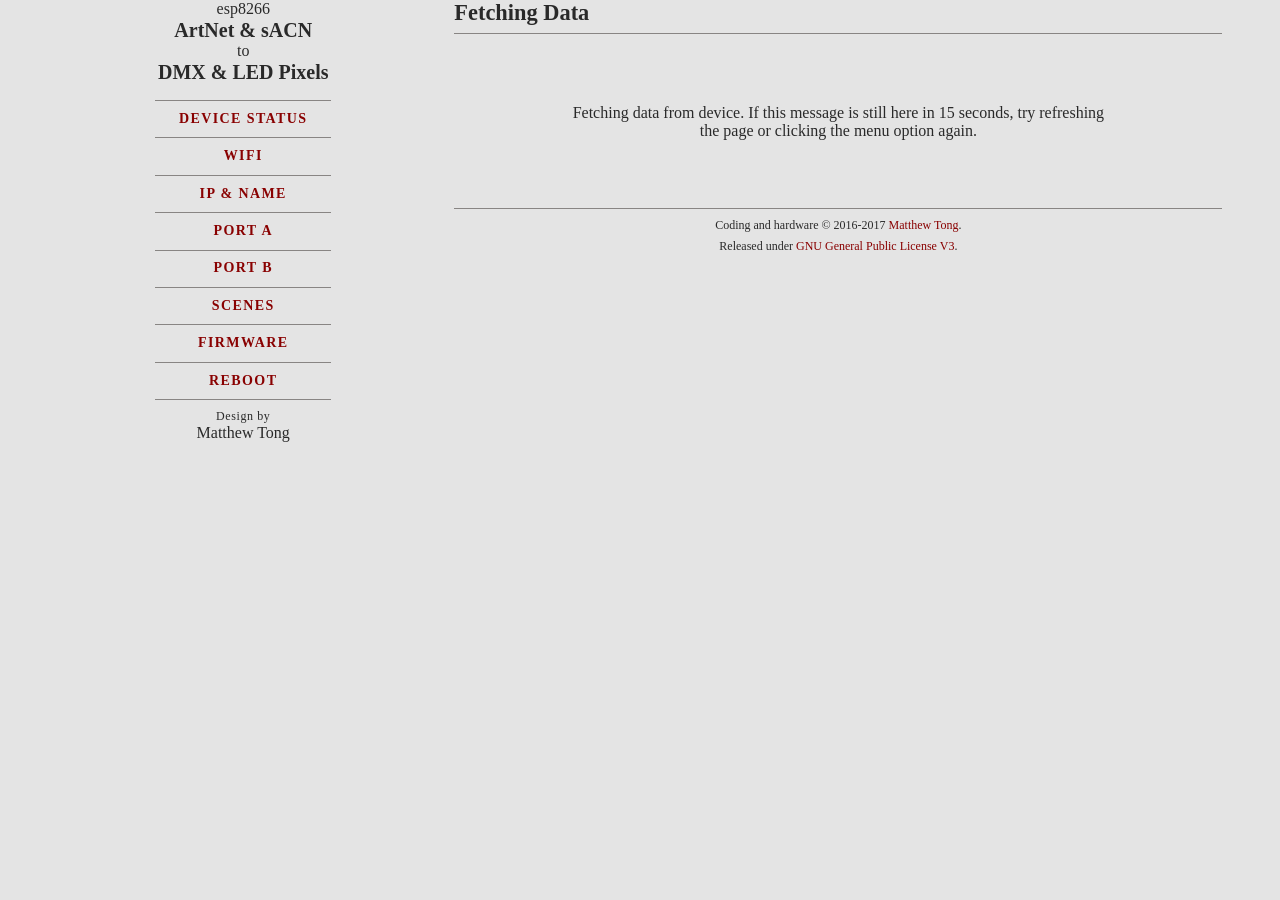
==== data/index.html @ 9ac686af "Extract web sources from C into dedicated files" ====
<!DOCTYPE html>

<head>
  <meta content='text/html; charset=utf-8' http-equiv=Content-Type />
  <title>ESP8266 ArtNetNode Config</title>
  <meta content='Matthew Tong - http://github.com/mtongnz/' name=DC.creator />
  <meta content=en name=DC.language />
  <meta content='width=device-width,initial-scale=1' name=viewport />
  <link href=style.css rel=stylesheet />
  <script src="/portb.js"></script>
</head>

<body class=basic>
  <div id=page>
    <div class=inner>
      <div class=mast>
        <div class=title>esp8266<h1>ArtNet & sACN</h1>to<h1>DMX & LED Pixels</h1>
        </div>
        <ul class=nav>
          <li class=first><a href='javascript: menuClick(1)'>Device Status</a>
          <li><a href='javascript: menuClick(2)'>WiFi</a>
          <li><a href='javascript: menuClick(3)'>IP & Name</a>
          <li><a href='javascript: menuClick(4)'>Port A</a>
          <li class=portB><a href='javascript: menuClick(5)'>Port B</a>
          <li><a href='javascript: menuClick(6)'>Scenes</a>
          <li><a href='javascript: menuClick(7)'>Firmware</a>
          <li class=last><a href='javascript: reboot()'>Reboot</a>
        </ul>
        <div class=author><i>Design by</i> Matthew Tong</div>
      </div>
      <div class='main section'>
        <div class=hide name=error>
          <h2>Error</h2>
          <p class=center>There was an error communicating with the device. Refresh the page and try again.
        </div>
        <div class=show name=sections>
          <h2>Fetching Data</h2>
          <p class=center>Fetching data from device. If this message is still here in 15 seconds, try refreshing the
            page
            or clicking the menu option again.
        </div>
        <div class=hide name=sections>
          <h2>Device Status</h2>
          <p class=left>Device Name:
          <p class=right name=nodeName>
          <p class=left>MAC Address:
          <p class=right name=macAddress>
          <p class=left>Wifi Status:
          <p class=right name=wifiStatus>
          <p class=left>IP Address:
          <p class=right name=ipAddressT>
          <p class=left>Subnet Address:
          <p class=right name=subAddressT>
          <p class=left>Port A:
          <p class=right name=portAStatus>
          <p class="portB left">Port B:
          <p class="portB right" name=portBStatus>
          <p class=left>Scene Storage:
          <p class=right name=sceneStatus>
          <p class=left>Firmware:
          <p class=right name=firmwareStatus>
        </div>
        <div class=hide name=sections><input name=save type=button value='Save Changes' />
          <h2>WiFi Settings</h2>
          <p class=left>MAC Address:
          <p class=right name=macAddress>
          <p class=spacer>
          <p class=left>Wifi SSID:
          <p class=right><input type=text name=wifiSSID />
          <p class=left>Password:
          <p class=right><input type=text name=wifiPass />
          <p class=spacer>
          <p class=left>Hotspot SSID:
          <p class=right><input type='text' name='hotspotSSID' />
          <p class=left>Password:
          <p class=right><input type=text name=hotspotPass />
          <p class=left>Start Delay:
          <p class=right><input name=hotspotDelay type=number min=0 max=180 class=number /> (seconds)
          <p class=spacer>
          <p class=left>Stand Alone:
          <p class=right><input name=standAloneEnable type=checkbox value=true />
          <p class=right>In normal mode, the hotspot will start after <i>delay</i> seconds if the main WiFi won't
            connect.
            If no users connect, the device will reset and attempt the main WiFi again. This feature is purely for
            changing settings and ArtNet data is ignored.
          <p class=right>Stand alone mode disables the primary WiFi connection and allows ArtNet data to be received via
            the hotspot connection.
        </div>
        <div class=hide name=sections><input name=save type=button value='Save Changes' />
          <h2>IP & Node Name</h2>
          <p class='left'>Short Name:</p>
          <p class=right><input type=text name=nodeName />
          <p class=left>Long Name:
          <p class=right><input type=text name=longName />
          <p class=spacer>
          <p class=left>Enable DHCP:
          <p class=right><input name=dhcpEnable type=checkbox value=true />
          <p class=left>IP Address:
          <p class=right><input name=ipAddress type=number min=0 max=255 class=number /> <input name=ipAddress
              type=number min=0 max=255 class=number /> <input name=ipAddress type=number min=0 max=255 class=number />
            <input name=ipAddress type=number min=0 max=255 class=number />
          <p class=left>Subnet Address:
          <p class=right><input name=subAddress type=number min=0 max=255 class=number /> <input name=subAddress
              type=number min=0 max=255 class=number /> <input name=subAddress type=number min=0 max=255 class=number />
            <input name=subAddress type=number min=0 max=255 class=number />
          <p class=left>Gateway Address:
          <p class=right><input name=gwAddress type=number min=0 max=255 class=number /> <input name=gwAddress
              type=number min=0 max=255 class=number /> <input name=gwAddress type=number min=0 max=255 class=number />
            <input name=gwAddress type=number min=0 max=255 class=number />
          <p class=left>Broadcast Address:
          <p class=right name=bcAddress>
          <p class=center>These settings only affect the main WiFi connection. The hotspot will always have DHCP enabled
            and an IP of <b>2.0.0.1</b>
        </div>
        <div class=hide name=sections><input name=save type=button value='Save Changes' />
          <h2>Port A Settings</h2>
          <p class=left>Port Type:
          <p class=right><select class=select name=portAmode>
              <option value=0>DMX Output
              <option value=1>DMX Output with RDM
              <option value=2>DMX Input
              <option value=3>LED Pixels - WS2812
            </select>
          <p class=left>Protocol:
          <p class=right><select class=select name=portAprot>
              <option value=0>Artnet v4
              <option value=1>Artnet v4 with sACN DMX
            </select>
          <p class=left>Merge Mode:
          <p class=right><select class=select name=portAmerge>
              <option value=0>Merge LTP
              <option value=1>Merge HTP
            </select>
          <p class=left>Net:
          <p class=right><input name=portAnet type=number min=0 max=127 class=number />
          <p class=left>Subnet:
          <p class=right><input name=portAsub type=number min=0 max=15 class=number />
          <p class=left>Universe:
          <p class=right><input type=number min=0 max=15 name=portAuni class=number /><span name=portApix> <input
                type=number min=0 max=15 name=portAuni class=number /> <input type=number min=0 max=15 name=portAuni
                class=number /> <input type=number min=0 max=15 name=portAuni class=number /></span></p>
          <p class=left>sACN Universe:
          <p class=right><input type=number min=0 max=63999 name=portAsACNuni class=number /> <input type=number min=1
              max=63999 name=portAsACNuni class=number /> <input type=number min=1 max=63999 name=portAsACNuni
              class=number /> <input type=number min=1 max=63999 name=portAsACNuni class=number /></p><span
            name=DmxInBcAddrA>
            <p class=left>Broadcast Address:
            <p class=right><input type=number min=0 max=255 name=dmxInBroadcast class=number /> <input type=number min=0
                max=255 name=dmxInBroadcast class=number /> <input type=number min=0 max=255 name=dmxInBroadcast
                class=number /> <input type=number min=0 max=255 name=dmxInBroadcast class=number /></p>
          </span><span name=portApix>
            <p class=left>Number of Pixels:
            <p class=right><input type=number min=0 max=680 name=portAnumPix class=number /> 680 max - 170 per universe
            </p>
            <p class=left>Mode:</p>
            <p class=right><select class=select name=portApixMode>
                <option value=0>Pixel Mapping</option>
                <option value=1>12 Channel FX</option>
              </select>
            <p class=left>Start Channel:</p>
            <p class=right><input type=number name=portApixFXstart class=number min=1 max=501 /> FX modes only</p>
          </span>
        </div>
        <div class=hide name=sections><input name=save type=button value='Save Changes' />
          <h2>Port B Settings</h2>
          <p class=left>Port Type:
          <p class=right><select class=select name=portBmode>
              <option value=0>DMX Output
              <option value=1>DMX Output with RDM
              <option value=3>LED Pixels - WS2812
            </select>
          <p class=left>Protocol:
          <p class=right><select class=select name=portBprot>
              <option value=0>Artnet v4
              <option value=1>Artnet v4 with sACN DMX
            </select>
          <p class=left>Merge Mode:
          <p class=right><select class=select name=portBmerge>
              <option value=0>Merge LTP
              <option value=1>Merge HTP
            </select>
          <p class=left>Net:
          <p class=right><input name=portBnet type=number min=0 max=127 class=number />
          <p class=left>Subnet:
          <p class=right><input name=portBsub type=number min=0 max=15 class=number />
          <p class=left>Universe:
          <p class=right><input type=number min=0 max=15 name=portBuni class=number /><span name=portBpix> <input
                type=number min=0 max=15 name=portBuni class=number /> <input type=number min=0 max=15 name=portBuni
                class=number /> <input type=number min=0 max=15 name=portBuni class=number /></span></p>
          <p class=left>sACN Universe:
          <p class=right><input type=number min=1 max=63999 name=portBsACNuni class=number /> <input type=number min=1
              max=63999 name=portBsACNuni class=number /> <input type=number min=1 max=63999 name=portBsACNuni
              class=number /> <input type=number min=1 max=63999 name=portBsACNuni class=number /></p><span
            name=portBpix>
            <p class=left>Number of Pixels:
            <p class=right><input type=number min=0 max=680 name=portBnumPix class=number /> 680 max - 170 per universe
            </p>
            <p class=left>Mode:</p>
            <p class=right><select class=select name=portBpixMode>
                <option value=0>Pixel Mapping</option>
                <option value=1>12 Channel FX</option>
              </select>
            <p class=left>Start Channel:</p>
            <p class=right><input type=number name=portBpixFXstart class=number min=1 max=501 /> FX modes only</p>
          </span>
        </div>
        <div class=hide name=sections>
          <h2>Stored Scenes</h2>
          <p class=center>Not yet implemented
        </div>
        <div class=hide name=sections>
          <form action=/update enctype=multipart/form-data method=POST id=firmForm>
            <h2>Update Firmware</h2>
            <p class=left>Firmware:
            <p class=right name=firmwareStatus>
            <p class=right><input name=update type=file id=update><label for=update><svg height=17 viewBox='0 0 20 17'
                  width=20 xmlns=http://www.w3.org/2000/svg>
                  <path
                    d='M10 0l-5.2 4.9h3.3v5.1h3.8v-5.1h3.3l-5.2-4.9zm9.3 11.5l-3.2-2.1h-2l3.4 2.6h-3.5c-.1 0-.2.1-.2.1l-.8 2.3h-6l-.8-2.2c-.1-.1-.1-.2-.2-.2h-3.6l3.4-2.6h-2l-3.2 2.1c-.4.3-.7 1-.6 1.5l.6 3.1c.1.5.7.9 1.2.9h16.3c.6 0 1.1-.4 1.3-.9l.6-3.1c.1-.5-.2-1.2-.7-1.5z' />
                </svg> <span>Choose Firmware</span></label>
            <p class=right id=uploadMsg></p>
            <p class=right><input type=button class=submit value='Upload Now' id=fUp>
        </div>
      </div>
      <div class=footer>
        <p>Coding and hardware © 2016-2017 <a href=http://github.com/mtongnz />Matthew Tong</a>.
        <p>Released under <a href=http://www.gnu.org/licenses />GNU General Public License V3</a>.
      </div>
    </div>
  </div>
  <script src="/script.js"></script>
</body>

</html>
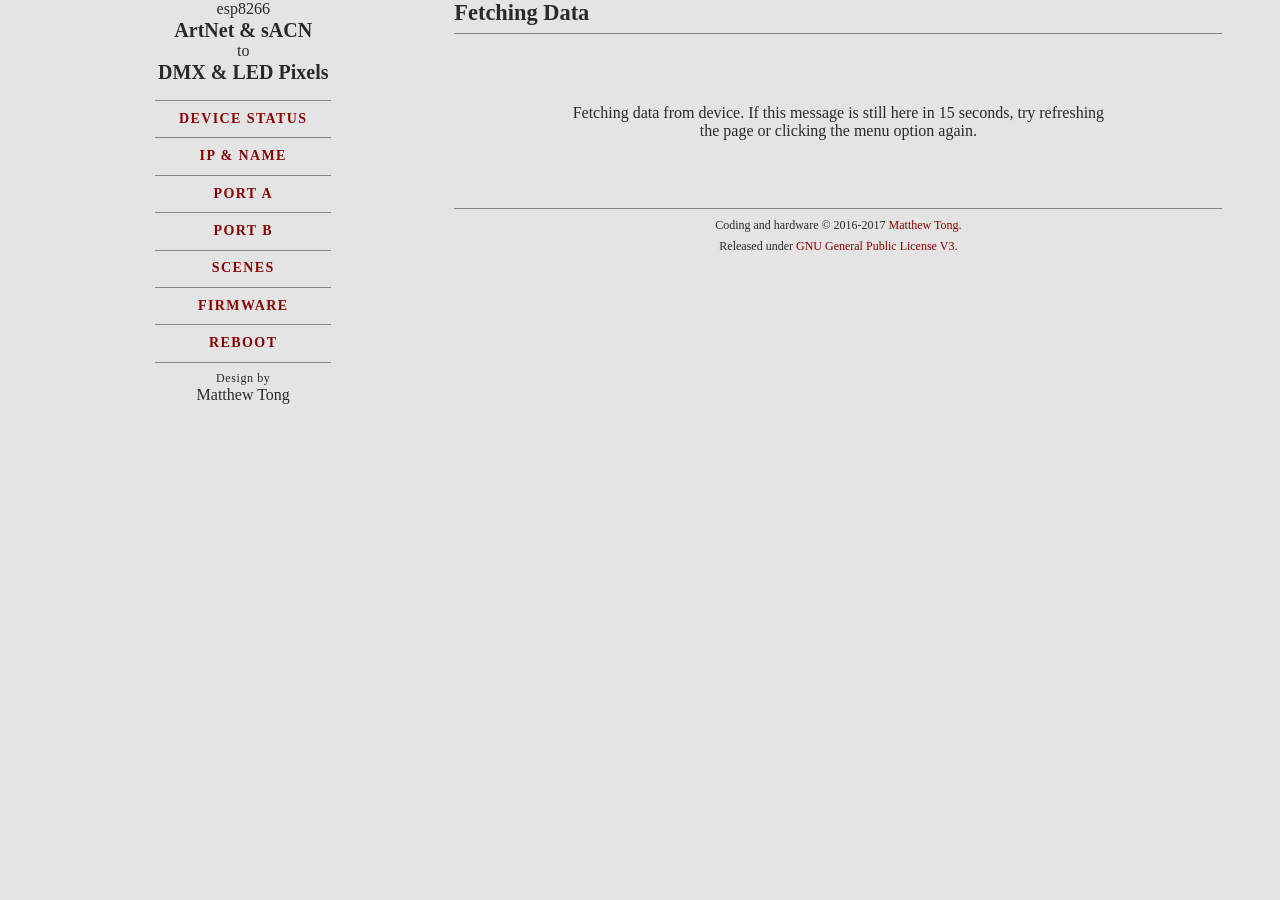
==== commit 29301482: "Remove WiFi from frontend" ====
--- a/data/index.html
+++ b/data/index.html
@@ -8,9 +8,10 @@
   <meta content='width=device-width,initial-scale=1' name=viewport />
   <link href=style.css rel=stylesheet />
   <script src="/portb.js"></script>
+  <script defer src="/script.js"></script>
 </head>
 
-<body class=basic>
+<body>
   <div id=page>
     <div class=inner>
       <div class=mast>
@@ -18,7 +19,6 @@
         </div>
         <ul class=nav>
           <li class=first><a href='javascript: menuClick(1)'>Device Status</a>
-          <li><a href='javascript: menuClick(2)'>WiFi</a>
           <li><a href='javascript: menuClick(3)'>IP & Name</a>
           <li><a href='javascript: menuClick(4)'>Port A</a>
           <li class=portB><a href='javascript: menuClick(5)'>Port B</a>
@@ -45,8 +45,6 @@
           <p class=right name=nodeName>
           <p class=left>MAC Address:
           <p class=right name=macAddress>
-          <p class=left>Wifi Status:
-          <p class=right name=wifiStatus>
           <p class=left>IP Address:
           <p class=right name=ipAddressT>
           <p class=left>Subnet Address:
@@ -60,31 +58,7 @@
           <p class=left>Firmware:
           <p class=right name=firmwareStatus>
         </div>
-        <div class=hide name=sections><input name=save type=button value='Save Changes' />
-          <h2>WiFi Settings</h2>
-          <p class=left>MAC Address:
-          <p class=right name=macAddress>
-          <p class=spacer>
-          <p class=left>Wifi SSID:
-          <p class=right><input type=text name=wifiSSID />
-          <p class=left>Password:
-          <p class=right><input type=text name=wifiPass />
-          <p class=spacer>
-          <p class=left>Hotspot SSID:
-          <p class=right><input type='text' name='hotspotSSID' />
-          <p class=left>Password:
-          <p class=right><input type=text name=hotspotPass />
-          <p class=left>Start Delay:
-          <p class=right><input name=hotspotDelay type=number min=0 max=180 class=number /> (seconds)
-          <p class=spacer>
-          <p class=left>Stand Alone:
-          <p class=right><input name=standAloneEnable type=checkbox value=true />
-          <p class=right>In normal mode, the hotspot will start after <i>delay</i> seconds if the main WiFi won't
-            connect.
-            If no users connect, the device will reset and attempt the main WiFi again. This feature is purely for
-            changing settings and ArtNet data is ignored.
-          <p class=right>Stand alone mode disables the primary WiFi connection and allows ArtNet data to be received via
-            the hotspot connection.
+        <div class=hide name=sections>
         </div>
         <div class=hide name=sections><input name=save type=button value='Save Changes' />
           <h2>IP & Node Name</h2>
@@ -109,8 +83,8 @@
             <input name=gwAddress type=number min=0 max=255 class=number />
           <p class=left>Broadcast Address:
           <p class=right name=bcAddress>
-          <p class=center>These settings only affect the main WiFi connection. The hotspot will always have DHCP enabled
-            and an IP of <b>2.0.0.1</b>
+          <p class=center>These settings only affect the main connection. If DHCP is enabled and fails, the node will
+            always have IP <b>2.0.0.1</b>
         </div>
         <div class=hide name=sections><input name=save type=button value='Save Changes' />
           <h2>Port A Settings</h2>
@@ -228,7 +202,6 @@
       </div>
     </div>
   </div>
-  <script src="/script.js"></script>
 </body>
 
 </html>
